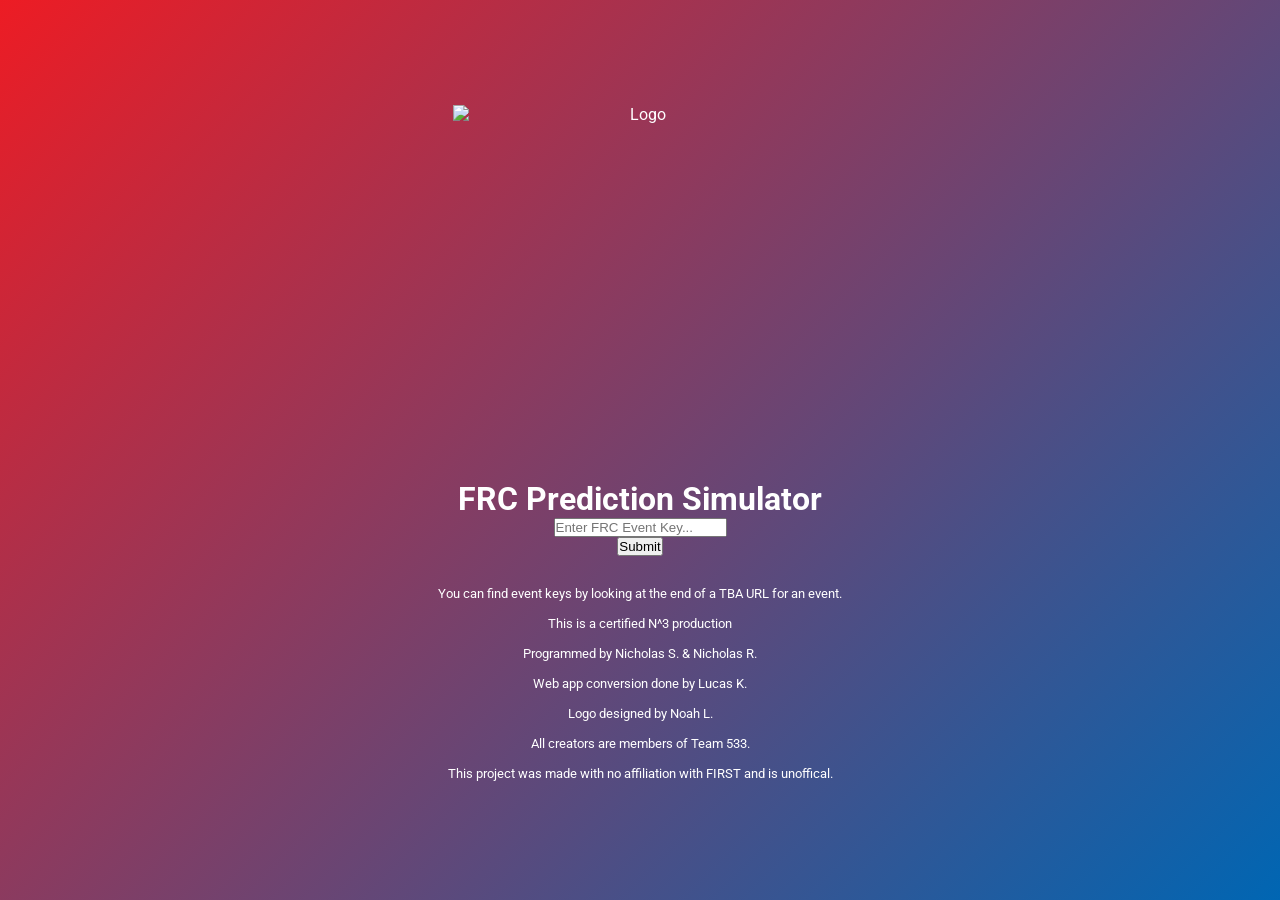
==== sim.html @ 11a4467a "Update sim.html" ====
<!DOCTYPE html>
<html lang="en">
<head>
    <meta charset="UTF-8">
    <meta name="viewport" content="width=device-width, initial-scale=1.0">
    <title>FRC Prediction Simulator - App</title>
    <link rel="stylesheet" href="style.css">
    <link rel="manifest" href="./manifest.json">
</head>
<body>
    <div class="hero">
        <img src="FRC Website Logo.png" width="375" height="375" alt="Logo">
        <h1>FRC Prediction Simulator</h1>
        <input type="text" id="eventKeyInput" placeholder="Enter FRC Event Key...">
        <button id="predictButton">Submit</button>
        <p style="color: #ffffff; font-size: 0.8rem; margin-top: 30px;">You can find event keys by looking at the end of a TBA URL for an event.</p>
        <p style="color: #ffffff; font-size: 0.8rem; margin-top: 15px;">This is a certified N^3 production</p>
        <p style="color: #ffffff; font-size: 0.8rem; margin-top: 15px;">Programmed by Nicholas S. & Nicholas R.</p>
        <p style="color: #ffffff; font-size: 0.8rem; margin-top: 15px;">Web app conversion done by Lucas K.</p>
        <p style="color: #ffffff; font-size: 0.8rem; margin-top: 15px;">Logo designed by Noah L.</p>
        <p style="color: #ffffff; font-size: 0.8rem; margin-top: 15px;">All creators are members of Team 533.</p>
        <p style="color: #ffffff; font-size: 0.8rem; margin-top: 15px;">This project was made with no affiliation with FIRST and is unoffical.</p>
        <p style="color: #ffffff; font-size: 0.8rem; margin-top: 15px;"></p>
    </div>
    <div class="herodos">
        <div id="outputDisplay"></div>
    </div>
    <script src="javascript.js?v=99"></script>
</body>
</html>
---- style.css ----
@import url('https://fonts.googleapis.com/css2?family=Roboto:wght@400;700&display=swap');

/* The * selector resets most things, but html/body need explicit instructions */

*, *::before, *::after {
    margin: 0;
    padding: 0;
    box-sizing: border-box;
}

img 
{
  max-width: 100%;
  height: auto;
  display: block; /* Removes weird spacing below inline images */
}

html, body {
    margin: 0 !important;
    padding: 0 !important;
    width: 100%;
    background-color: #000080;
    font-family: 'Roboto', sans-serif;
    color: #ffffff;
    padding: 0 16px;
}

.hero {
    min-height: 100vh;
    background: linear-gradient(135deg, #ED1C24, #0066B3);
    display: flex;
    flex-direction: column;
    justify-content: center;
    align-items: center;
    text-align: center;
    padding: 0px;
    width: 100%;
}
.herodos {
    min-height: 0vh;
    background: linear-gradient(135deg, #ED1C24, #0066B3);
    display: flex;
    flex-direction: column;
    justify-content: center;
    align-items: center;
    text-align: center;
    padding: 0px;
    width: 100%;
}
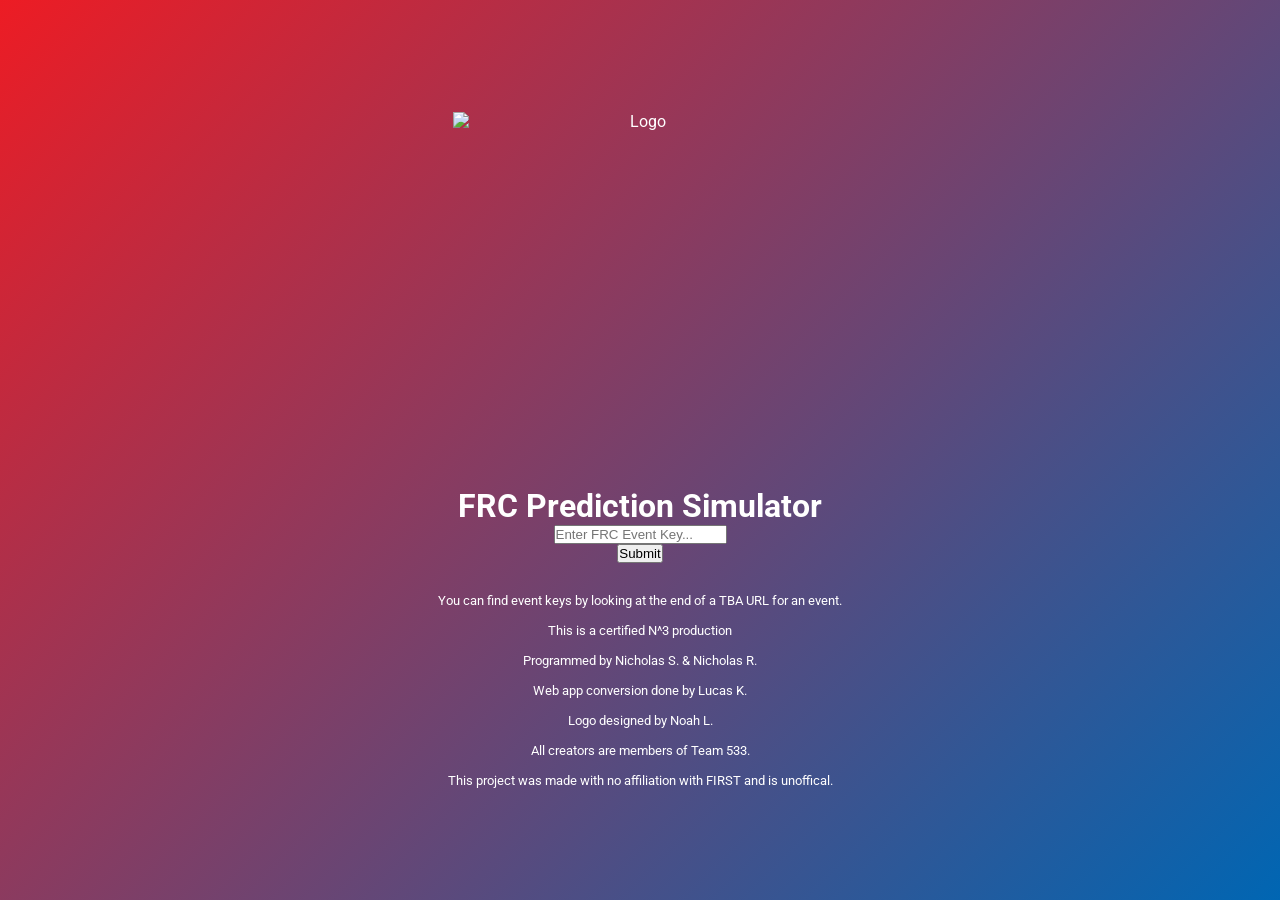
==== commit 3761d566: "Update sim.html" ====
--- a/sim.html
+++ b/sim.html
@@ -20,7 +20,6 @@
         <p style="color: #ffffff; font-size: 0.8rem; margin-top: 15px;">Logo designed by Noah L.</p>
         <p style="color: #ffffff; font-size: 0.8rem; margin-top: 15px;">All creators are members of Team 533.</p>
         <p style="color: #ffffff; font-size: 0.8rem; margin-top: 15px;">This project was made with no affiliation with FIRST and is unoffical.</p>
-        <p style="color: #ffffff; font-size: 0.8rem; margin-top: 15px;"></p>
     </div>
     <div class="herodos">
         <div id="outputDisplay"></div>
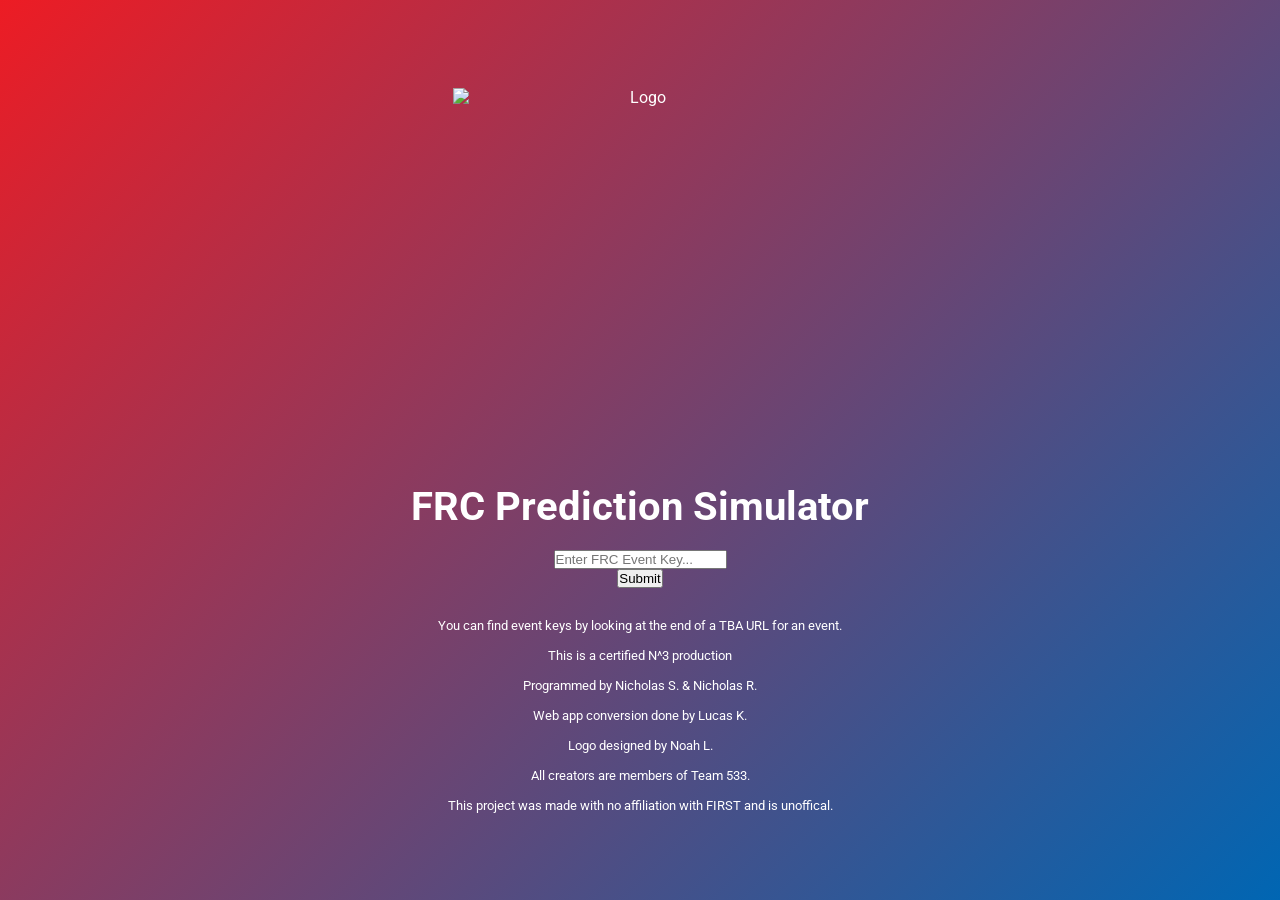
==== commit 3c896e7f: "Update sim.html added formatting to the header" ====
--- a/sim.html
+++ b/sim.html
@@ -10,7 +10,7 @@
 <body>
     <div class="hero">
         <img src="FRC Website Logo.png" width="375" height="375" alt="Logo">
-        <h1>FRC Prediction Simulator</h1>
+        <h1 style="color: #ffffff; font-size: 2.5rem; margin-top: 20px; margin-bottom: 20px;">FRC Prediction Simulator</h1>
         <input type="text" id="eventKeyInput" placeholder="Enter FRC Event Key...">
         <button id="predictButton">Submit</button>
         <p style="color: #ffffff; font-size: 0.8rem; margin-top: 30px;">You can find event keys by looking at the end of a TBA URL for an event.</p>
--- a/style.css
+++ b/style.css
@@ -20,30 +20,41 @@
     padding: 0 !important;
     width: 100%;
     background-color: #000080;
+    background: linear-gradient(135deg, #ED1C24, #0066B3);
+    background-attachment: fixed;
     font-family: 'Roboto', sans-serif;
     color: #ffffff;
-    padding: 0 16px;
 }
 
 .hero {
-    min-height: 100vh;
-    background: linear-gradient(135deg, #ED1C24, #0066B3);
     display: flex;
     flex-direction: column;
     justify-content: center;
     align-items: center;
     text-align: center;
-    padding: 0px;
     width: 100%;
+    min-height: 100vh; 
+    padding: 40px 16px; 
 }
+
 .herodos {
-    min-height: 0vh;
-    background: linear-gradient(135deg, #ED1C24, #0066B3);
     display: flex;
     flex-direction: column;
-    justify-content: center;
+    justify-content: flex-start;
     align-items: center;
     text-align: center;
-    padding: 0px;
     width: 100%;
+    padding: 0; 
+    min-height: 0vh; 
 }
+#outputDisplay 
+{
+    padding: 10px 16px 40px 16px; 
+    width: 100%;
+    scroll-margin-top: 20px;
+}
+
+#outputDisplay:empty 
+{
+    padding: 0;
+}
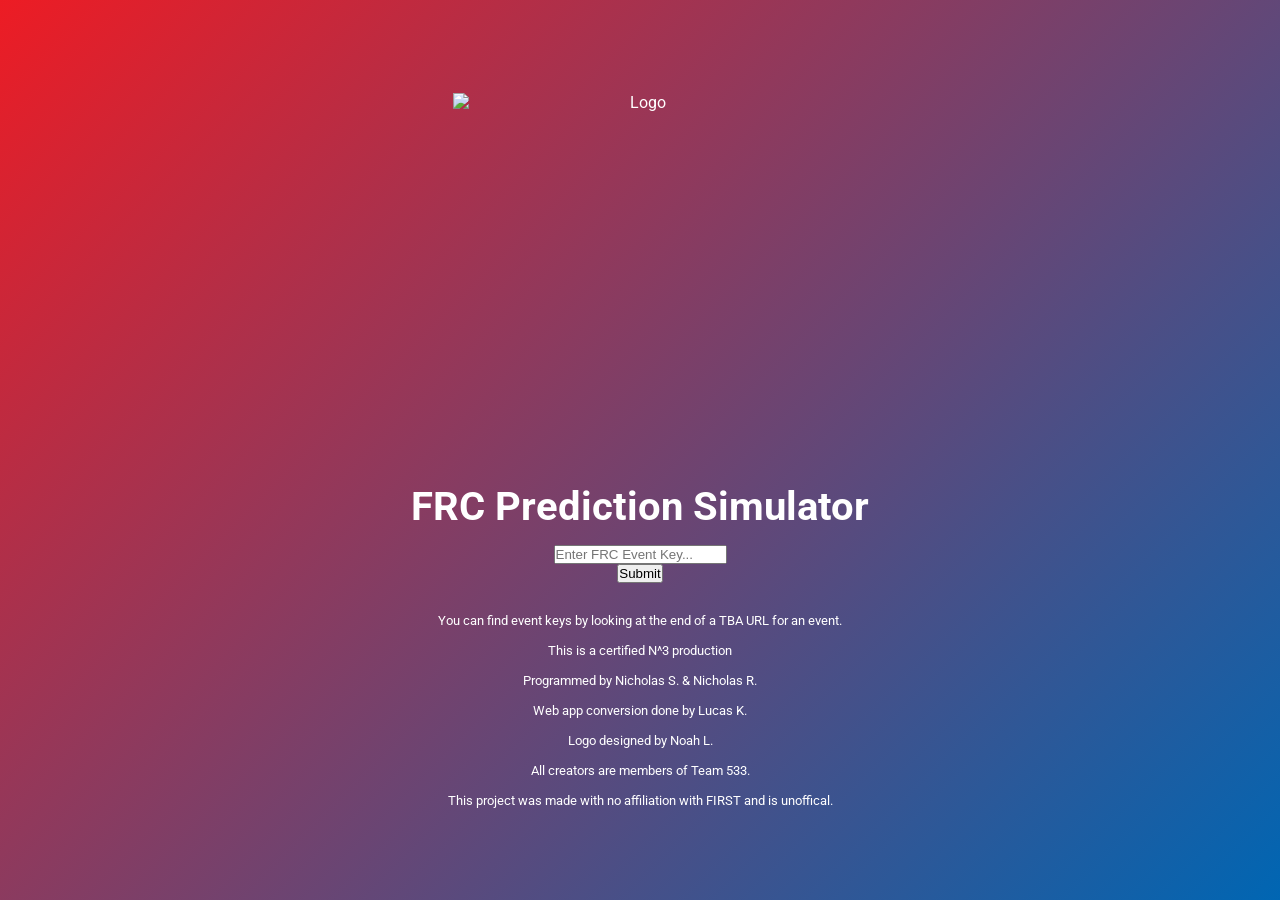
==== commit 445124b5: "Update sim.html" ====
--- a/sim.html
+++ b/sim.html
@@ -10,7 +10,7 @@
 <body>
     <div class="hero">
         <img src="FRC Website Logo.png" width="375" height="375" alt="Logo">
-        <h1 style="color: #ffffff; font-size: 2.5rem; margin-top: 20px; margin-bottom: 20px;">FRC Prediction Simulator</h1>
+        <h1 style="color: #ffffff; font-size: 2.5rem; margin-top: 15px; margin-bottom: 15px;">FRC Prediction Simulator</h1>
         <input type="text" id="eventKeyInput" placeholder="Enter FRC Event Key...">
         <button id="predictButton">Submit</button>
         <p style="color: #ffffff; font-size: 0.8rem; margin-top: 30px;">You can find event keys by looking at the end of a TBA URL for an event.</p>
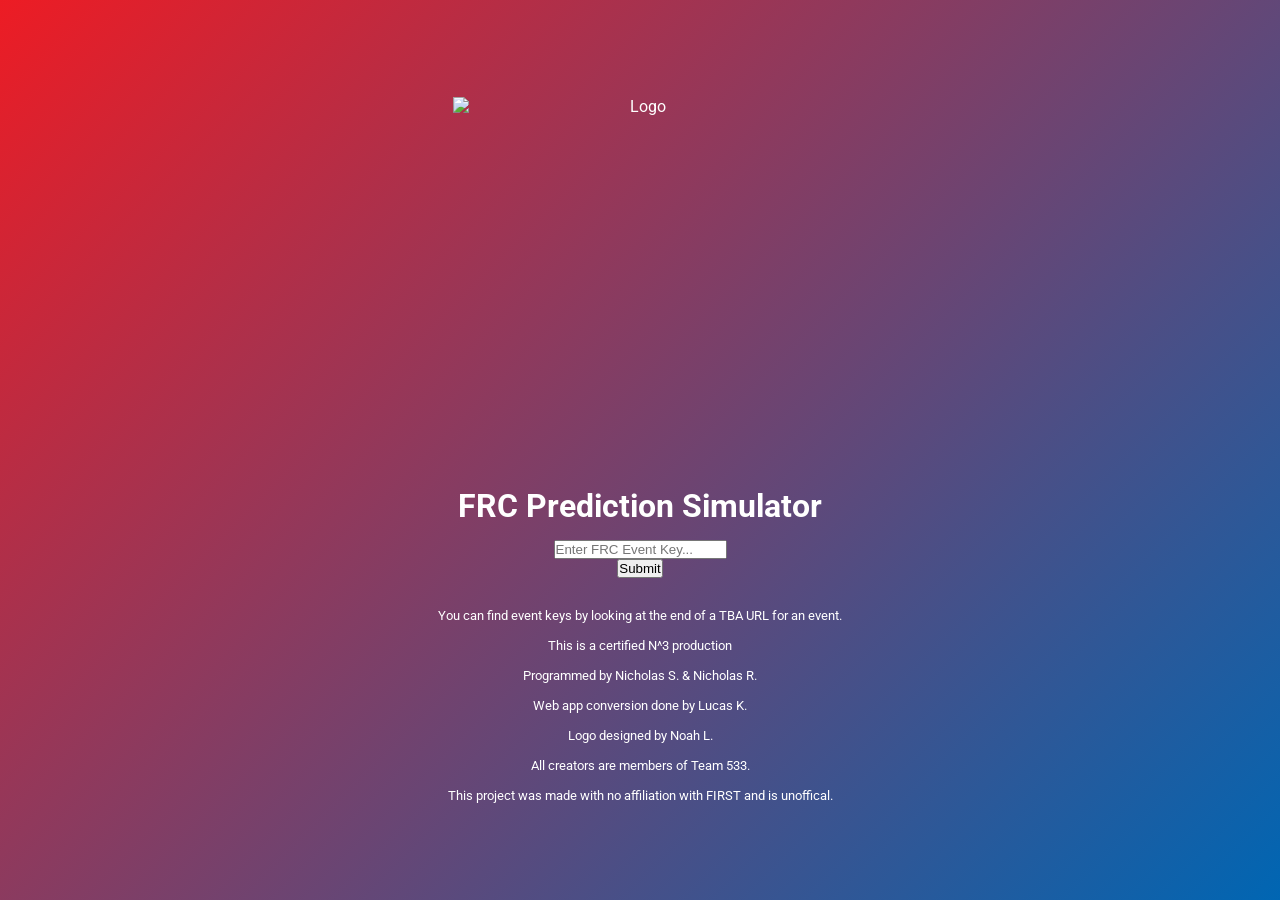
==== commit 8d1c26cd: "Update sim.html" ====
--- a/sim.html
+++ b/sim.html
@@ -10,7 +10,7 @@
 <body>
     <div class="hero">
         <img src="FRC Website Logo.png" width="375" height="375" alt="Logo">
-        <h1 style="color: #ffffff; font-size: 2.5rem; margin-top: 15px; margin-bottom: 15px;">FRC Prediction Simulator</h1>
+        <h1 style="color: #ffffff; font-size: 2rem; margin-top: 15px; margin-bottom: 15px;">FRC Prediction Simulator</h1>
         <input type="text" id="eventKeyInput" placeholder="Enter FRC Event Key...">
         <button id="predictButton">Submit</button>
         <p style="color: #ffffff; font-size: 0.8rem; margin-top: 30px;">You can find event keys by looking at the end of a TBA URL for an event.</p>
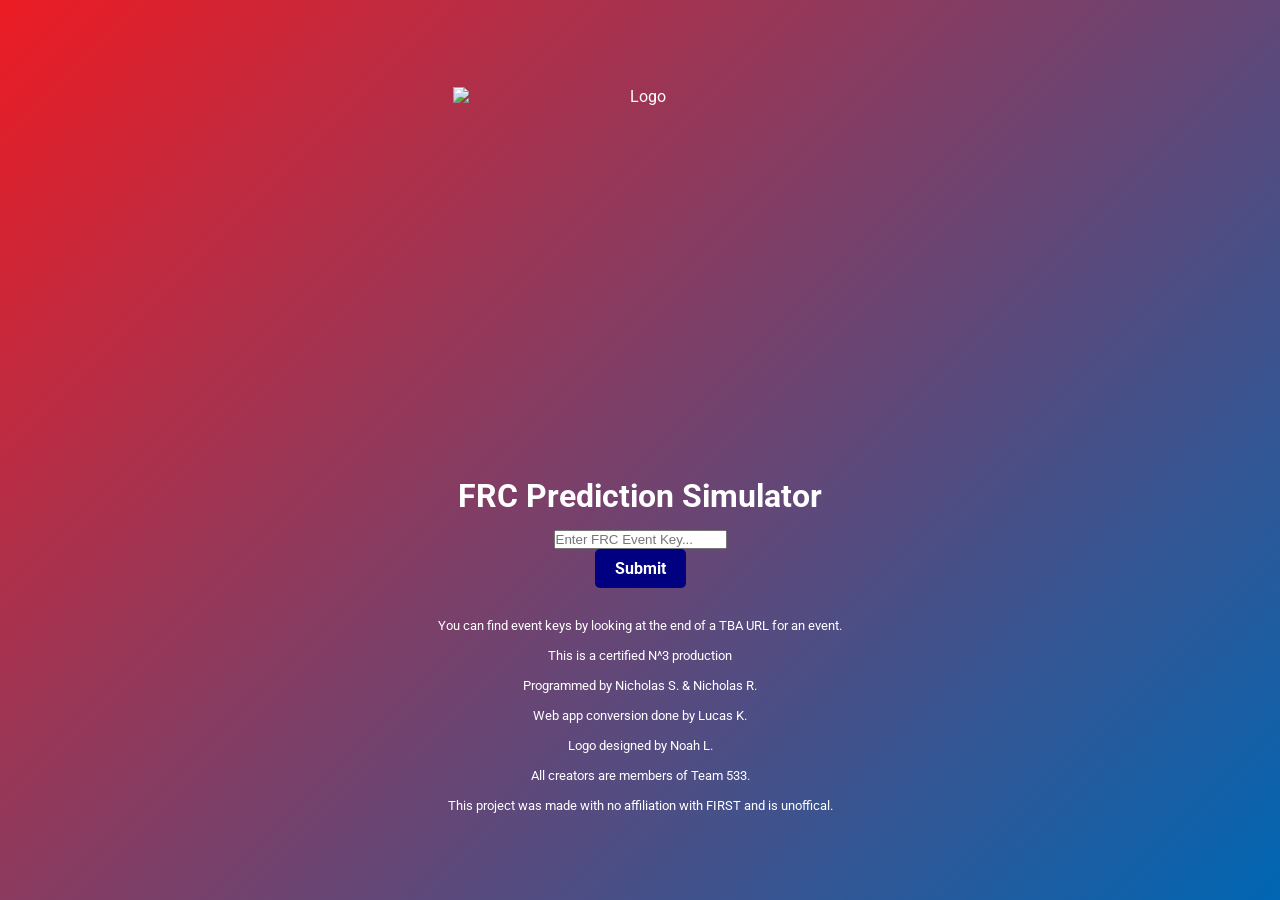
==== commit e65e037e: "Update sim.html" ====
--- a/sim.html
+++ b/sim.html
@@ -12,7 +12,7 @@
         <img src="FRC Website Logo.png" width="375" height="375" alt="Logo">
         <h1 style="color: #ffffff; font-size: 2rem; margin-top: 15px; margin-bottom: 15px;">FRC Prediction Simulator</h1>
         <input type="text" id="eventKeyInput" placeholder="Enter FRC Event Key...">
-        <button id="predictButton">Submit</button>
+        <button id="predictButton" class="primary-btn";">Submit</button>        
         <p style="color: #ffffff; font-size: 0.8rem; margin-top: 30px;">You can find event keys by looking at the end of a TBA URL for an event.</p>
         <p style="color: #ffffff; font-size: 0.8rem; margin-top: 15px;">This is a certified N^3 production</p>
         <p style="color: #ffffff; font-size: 0.8rem; margin-top: 15px;">Programmed by Nicholas S. & Nicholas R.</p>
--- a/style.css
+++ b/style.css
@@ -58,3 +58,20 @@
 {
     padding: 0;
 }
+
+.primary-btn {
+    display: inline-block;
+    background-color: #000080; /* Your navy blue */
+    color: #ffffff;
+    padding: 10px 20px;
+    border-radius: 5px;
+    font-weight: bold;
+    font-size: 1rem;
+    font-family: 'Roboto', sans-serif;
+    border: none;
+    cursor: pointer;
+    text-decoration: none;
+}
+.primary-btn:hover {
+    background-color: #001fcc; 
+}
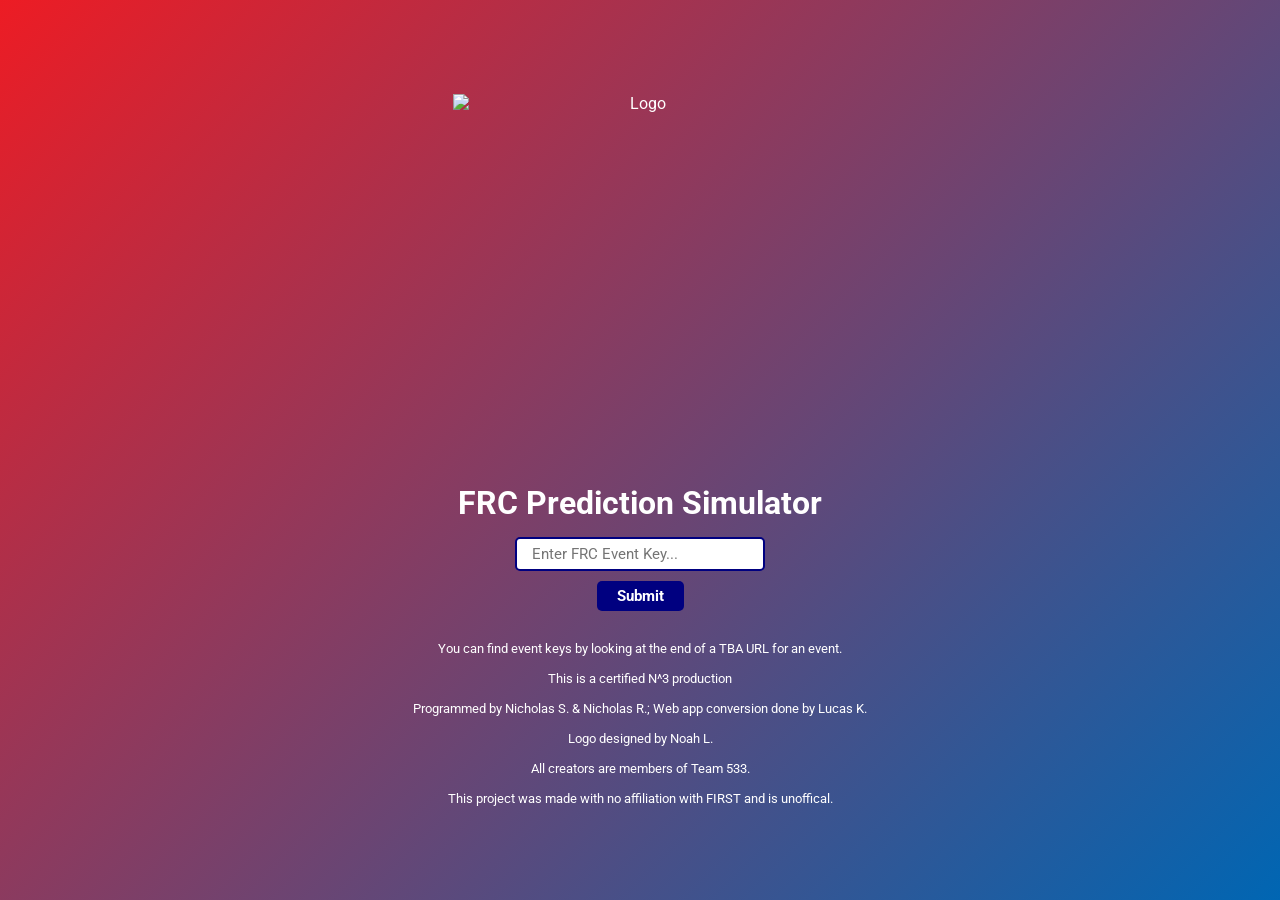
==== commit 63b67e9d: "Update sim.html" ====
--- a/sim.html
+++ b/sim.html
@@ -15,8 +15,7 @@
         <button id="predictButton" class="primary-btn";">Submit</button>        
         <p style="color: #ffffff; font-size: 0.8rem; margin-top: 30px;">You can find event keys by looking at the end of a TBA URL for an event.</p>
         <p style="color: #ffffff; font-size: 0.8rem; margin-top: 15px;">This is a certified N^3 production</p>
-        <p style="color: #ffffff; font-size: 0.8rem; margin-top: 15px;">Programmed by Nicholas S. & Nicholas R.</p>
-        <p style="color: #ffffff; font-size: 0.8rem; margin-top: 15px;">Web app conversion done by Lucas K.</p>
+        <p style="color: #ffffff; font-size: 0.8rem; margin-top: 15px;">Programmed by Nicholas S. & Nicholas R.; Web app conversion done by Lucas K.</p>
         <p style="color: #ffffff; font-size: 0.8rem; margin-top: 15px;">Logo designed by Noah L.</p>
         <p style="color: #ffffff; font-size: 0.8rem; margin-top: 15px;">All creators are members of Team 533.</p>
         <p style="color: #ffffff; font-size: 0.8rem; margin-top: 15px;">This project was made with no affiliation with FIRST and is unoffical.</p>
--- a/style.css
+++ b/style.css
@@ -34,7 +34,7 @@
     text-align: center;
     width: 100%;
     min-height: 100vh; 
-    padding: 40px 16px; 
+    padding: 15px 16px;
 }
 
 .herodos {
@@ -47,6 +47,7 @@
     padding: 0; 
     min-height: 0vh; 
 }
+
 #outputDisplay 
 {
     padding: 10px 16px 40px 16px; 
@@ -59,19 +60,36 @@
     padding: 0;
 }
 
-.primary-btn {
+.primary-btn 
+{
     display: inline-block;
     background-color: #000080; /* Your navy blue */
     color: #ffffff;
-    padding: 10px 20px;
+    padding: 6px 20px;
     border-radius: 5px;
     font-weight: bold;
-    font-size: 1rem;
+    font-size: 0.95rem;
     font-family: 'Roboto', sans-serif;
     border: none;
     cursor: pointer;
     text-decoration: none;
 }
-.primary-btn:hover {
+.primary-btn:hover 
+{
     background-color: #001fcc; 
 }
+
+#eventKeyInput 
+{
+    background-color: #ffffff;
+    color: #333333;
+    padding: 6px 15px;          
+    border-radius: 5px;          
+    font-family: 'Roboto', sans-serif;
+    font-size: 0.95rem;
+    border: 2px solid #000080;
+    outline: none;
+    width: 250px;                
+    max-width: 90%;              
+    margin-bottom: 10px;
+}
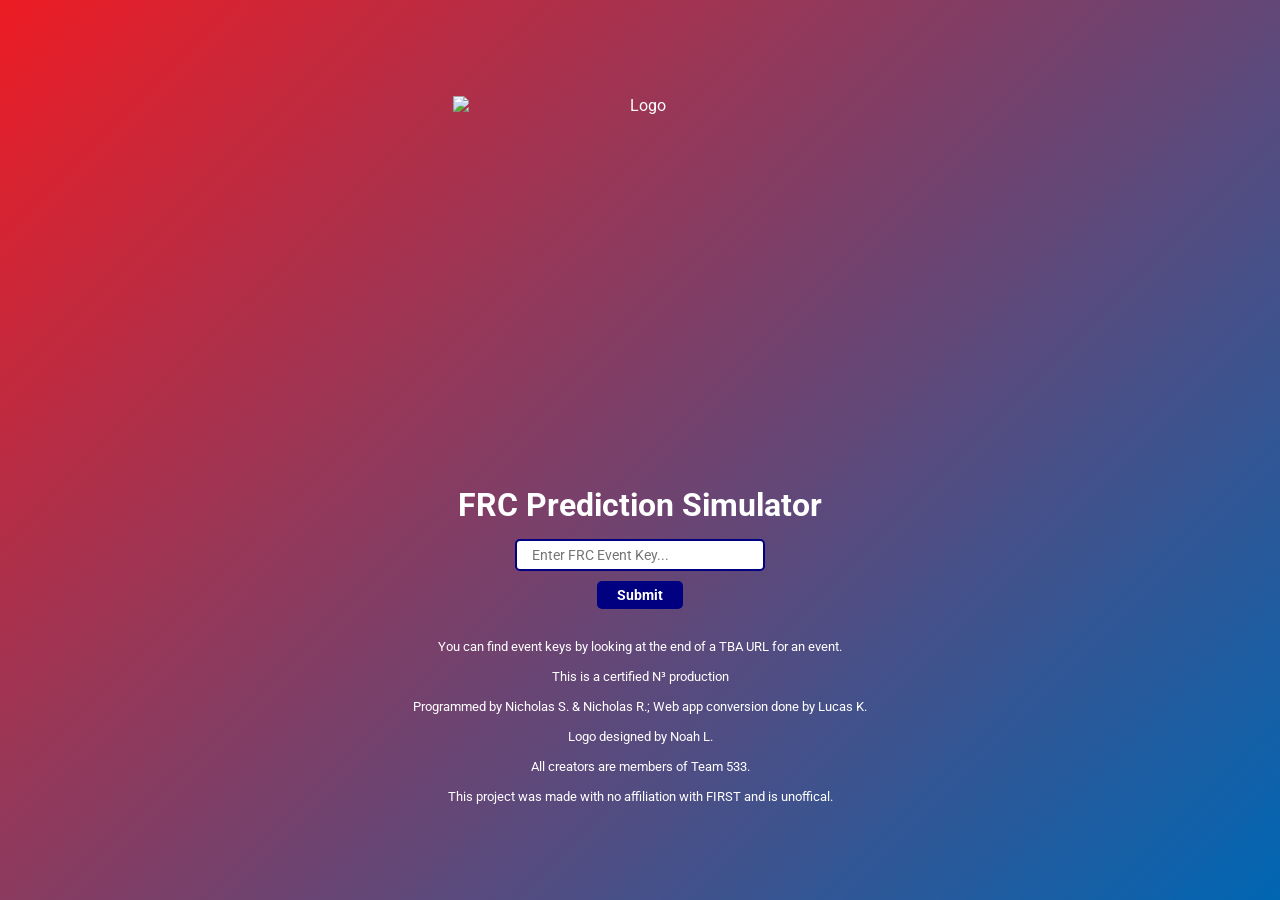
==== commit b9f34f1d: "Update sim.html" ====
--- a/sim.html
+++ b/sim.html
@@ -14,7 +14,7 @@
         <input type="text" id="eventKeyInput" placeholder="Enter FRC Event Key...">
         <button id="predictButton" class="primary-btn";">Submit</button>        
         <p style="color: #ffffff; font-size: 0.8rem; margin-top: 30px;">You can find event keys by looking at the end of a TBA URL for an event.</p>
-        <p style="color: #ffffff; font-size: 0.8rem; margin-top: 15px;">This is a certified N^3 production</p>
+        <p style="color: #ffffff; font-size: 0.8rem; margin-top: 15px;">This is a certified N³ production</p>
         <p style="color: #ffffff; font-size: 0.8rem; margin-top: 15px;">Programmed by Nicholas S. & Nicholas R.; Web app conversion done by Lucas K.</p>
         <p style="color: #ffffff; font-size: 0.8rem; margin-top: 15px;">Logo designed by Noah L.</p>
         <p style="color: #ffffff; font-size: 0.8rem; margin-top: 15px;">All creators are members of Team 533.</p>
--- a/style.css
+++ b/style.css
@@ -33,7 +33,7 @@
     align-items: center;
     text-align: center;
     width: 100%;
-    min-height: 100vh; 
+    min-height: 100svh; 
     padding: 15px 16px;
 }
 
@@ -68,7 +68,7 @@
     padding: 6px 20px;
     border-radius: 5px;
     font-weight: bold;
-    font-size: 0.95rem;
+    font-size: 0.85rem;
     font-family: 'Roboto', sans-serif;
     border: none;
     cursor: pointer;
@@ -86,7 +86,7 @@
     padding: 6px 15px;          
     border-radius: 5px;          
     font-family: 'Roboto', sans-serif;
-    font-size: 0.95rem;
+    font-size: 0.85rem;
     border: 2px solid #000080;
     outline: none;
     width: 250px;                
